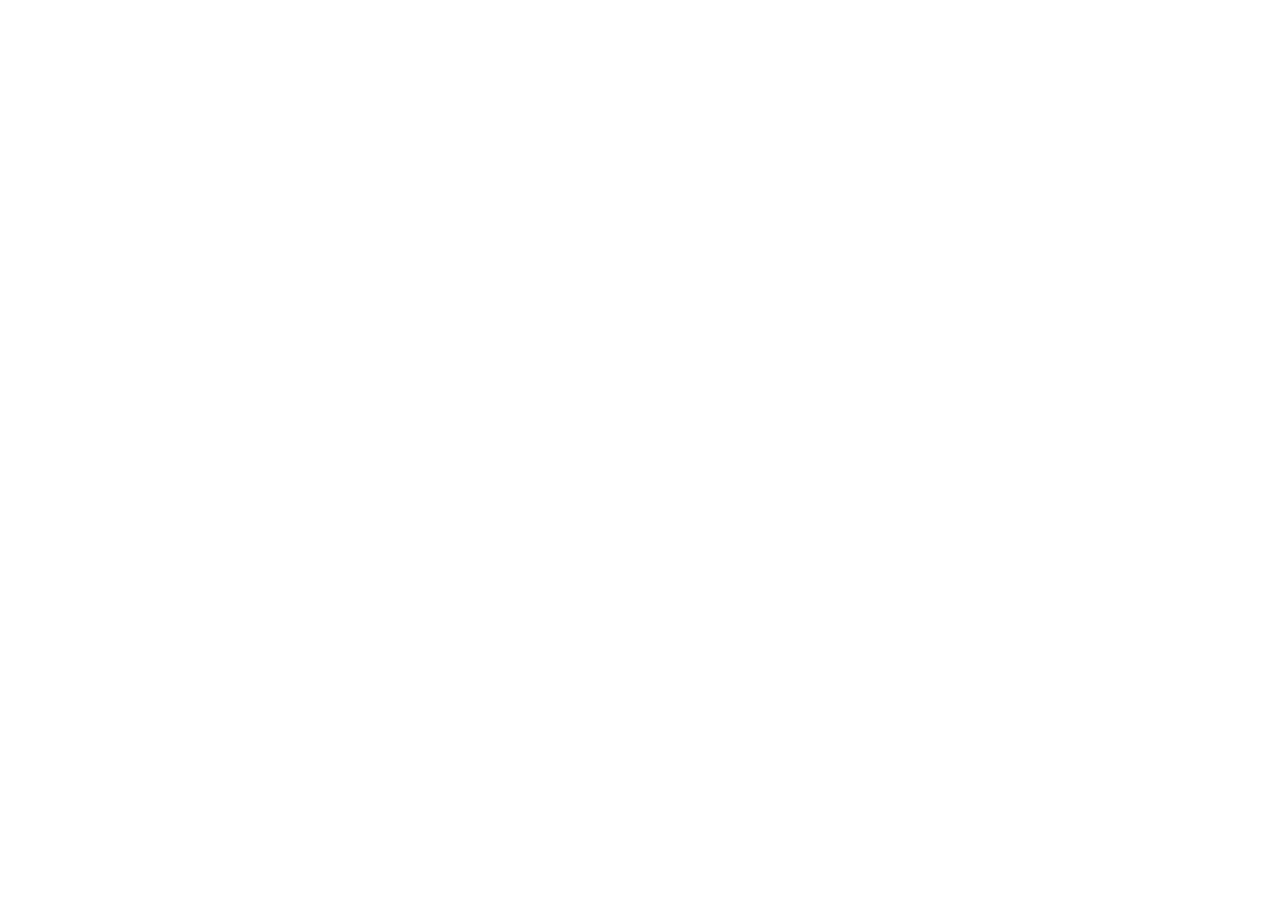
==== Index..html @ 3027782b "Initial Commit" ====
<!DOCTYPE html>
<html lang="en">
<head>
    <meta charset="UTF-8">
    <meta name="viewport" content="width=device-width, initial-scale=1.0">
    <title>Travelgram</title>
    <link rel="stylessheet" href="styles/index.css">
</head>
<body>
    
</body>
</html>
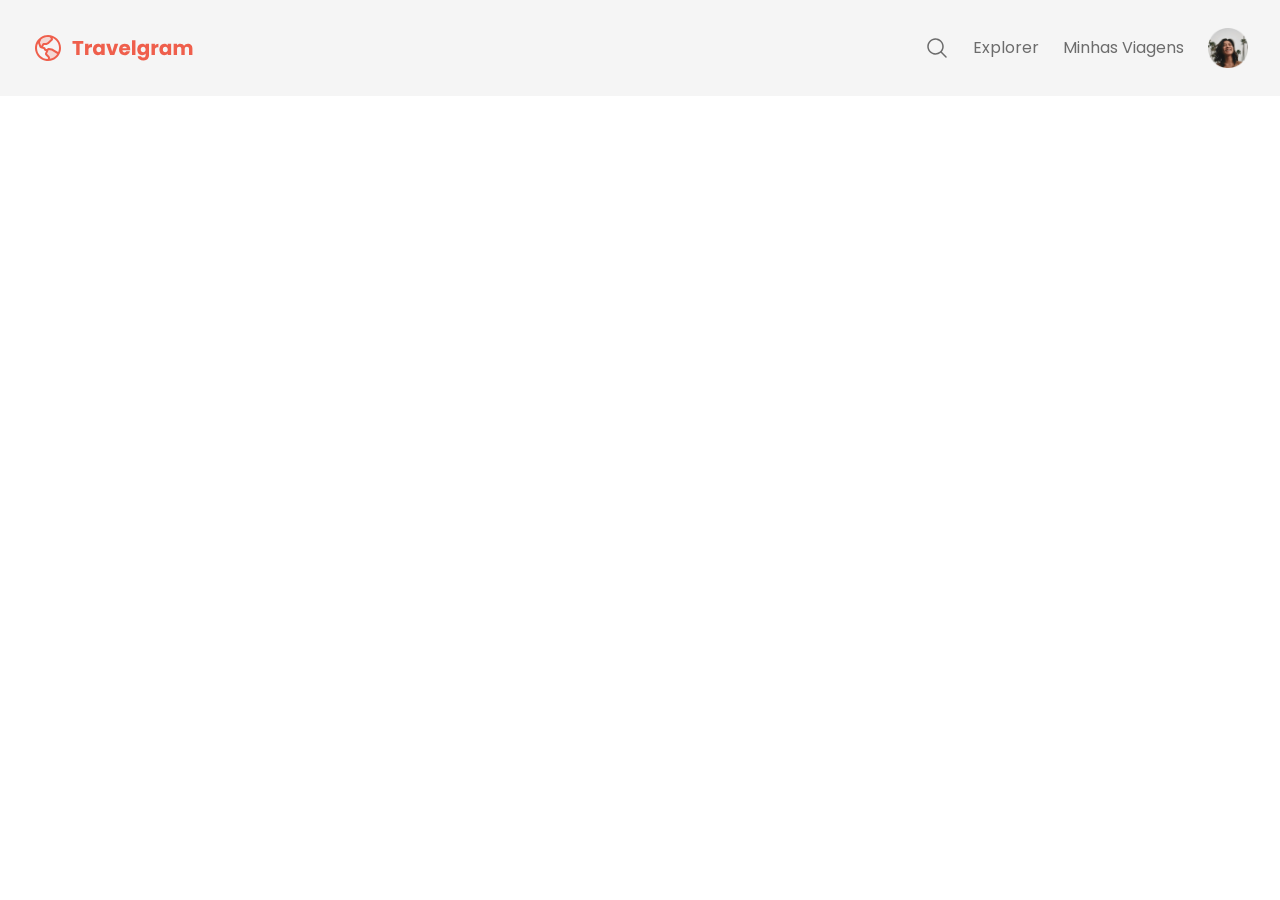
==== commit a461c00b: "Done Navigation" ====
--- a/Index..html
+++ b/Index..html
@@ -1,12 +1,41 @@
 <!DOCTYPE html>
 <html lang="en">
 <head>
+        <link rel="preconnect" href="https://fonts.googleapis.com">
+        <link rel="preconnect" href="https://fonts.gstatic.com" crossorigin>
+        
     <meta charset="UTF-8">
     <meta name="viewport" content="width=device-width, initial-scale=1.0">
     <title>Travelgram</title>
-    <link rel="stylessheet" href="styles/index.css">
+    <link rel="stylesheet" href="Styles/Index.css">
+
+    <link href="https://fonts.googleapis.com/css2?family=Poppins:wght@400;700&display=swap" rel="stylesheet">
+
+    
 </head>
+
 <body>
-    
+    <div class="bgsurface-color">
+  <nav class="container">
+     <a href="#" id-logo>
+        <img src="Styles/Assets/Logo.svg" alt="logomarca">
+     </a>
+
+     <ul>
+        <li>
+            <a href="#">
+            <img src="Styles/Assets/Icons/MagnifyingGlass.svg" alt="icone de lupa"></a>
+        </li>
+        <li><a href="#">Explorer</a></li>
+        <li><a href="#">Minhas Viagens</a></li>
+        <li><a href="#">
+            <img src="Styles/Assets/Profile pic.png" alt="icone de coração">
+        </a></li>
+     </ul>
+    </nav>
+</div>
+<header>
+</header>
 </body>
-</html>+</html>
+    
--- a/Styles/Index.css
+++ b/Styles/Index.css
@@ -0,0 +1,2 @@
+@import url(global.css);
+@import url(nav.css);
